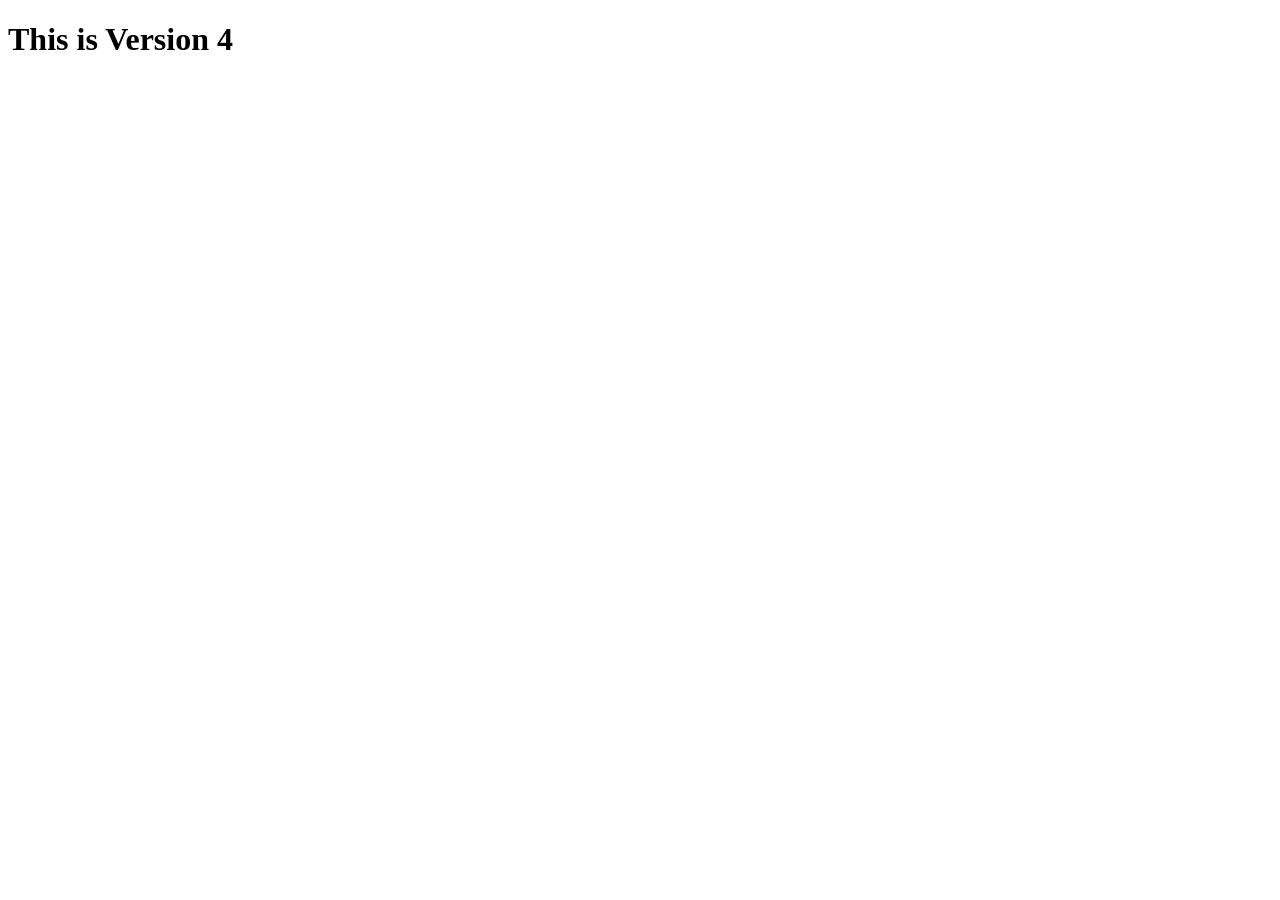
==== version4.html @ a7615d08 "Version 4" ====
<!DOCTYPE html>
<html lang="en">
<head>
    <meta charset="UTF-8">
    <meta name="viewport" content="width=device-width, initial-scale=1.0">
    <title>Document</title>
</head>
<body>
    <h1>This is Version 4</h1>
</body>
</html>
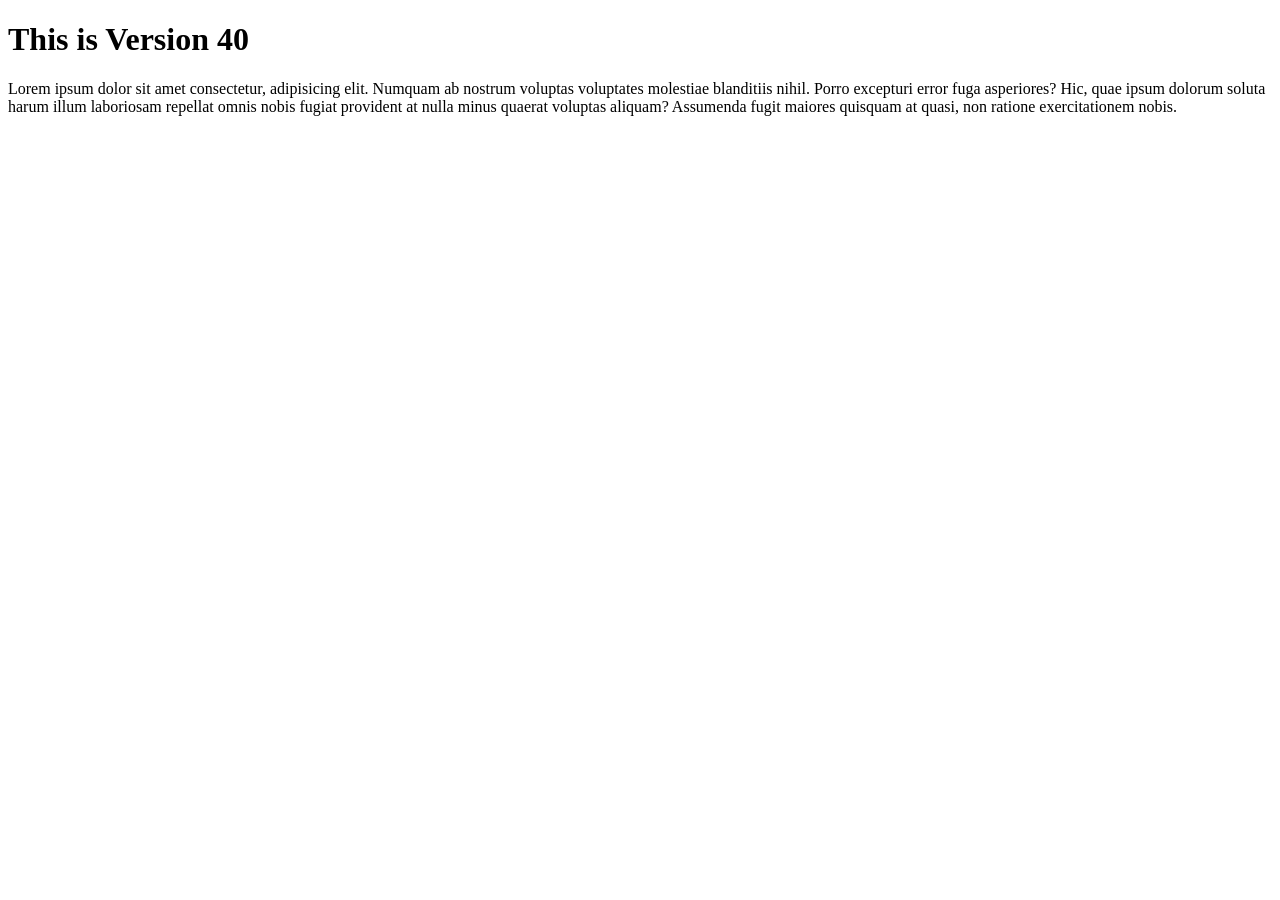
==== commit 80b402a7: "Github new file" ====
--- a/version4.html
+++ b/version4.html
@@ -1,11 +1,18 @@
 <!DOCTYPE html>
 <html lang="en">
+
 <head>
     <meta charset="UTF-8">
     <meta name="viewport" content="width=device-width, initial-scale=1.0">
     <title>Document</title>
 </head>
+
 <body>
-    <h1>This is Version 4</h1>
+    <h1>This is Version 40</h1>
+    <p>Lorem ipsum dolor sit amet consectetur, adipisicing elit. Numquam ab nostrum voluptas voluptates molestiae
+        blanditiis nihil. Porro excepturi error fuga asperiores? Hic, quae ipsum dolorum soluta harum illum laboriosam
+        repellat omnis nobis fugiat provident at nulla minus quaerat voluptas aliquam? Assumenda fugit maiores quisquam
+        at quasi, non ratione exercitationem nobis.</p>
 </body>
+
 </html>
